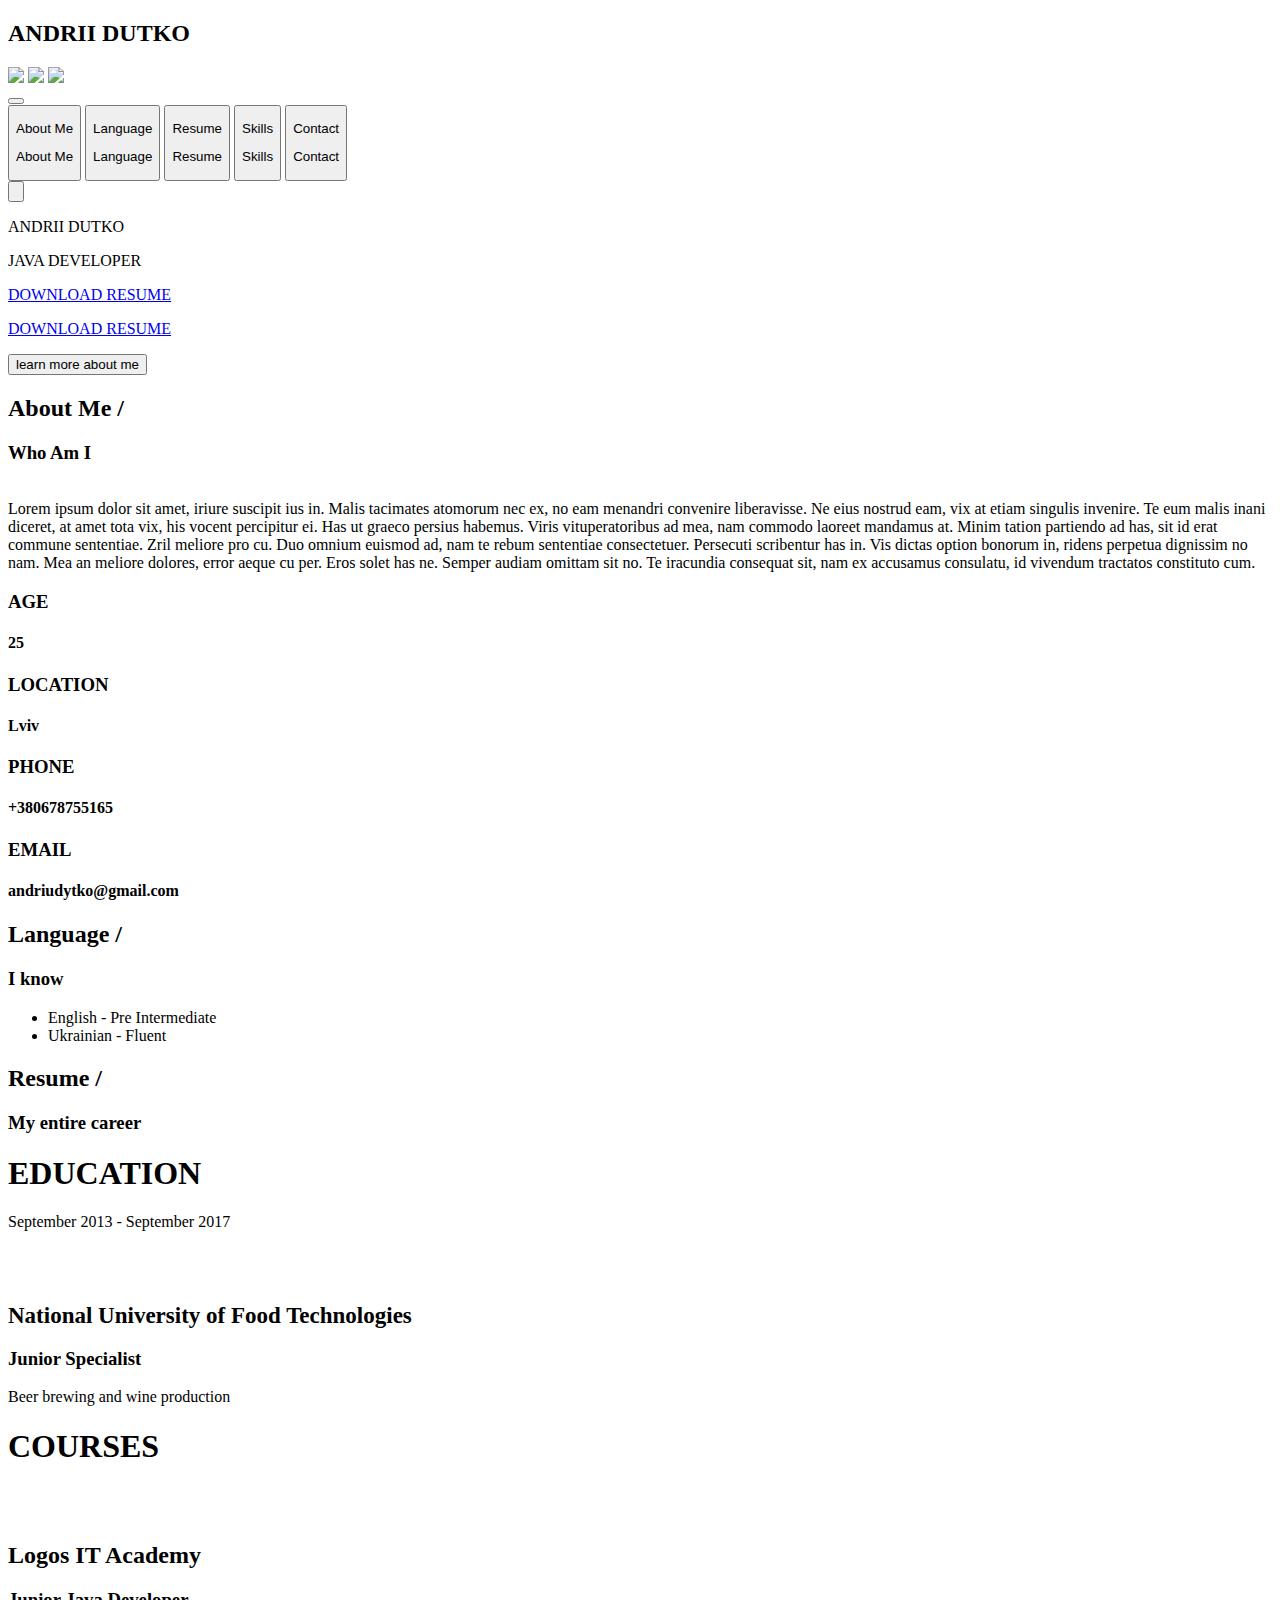
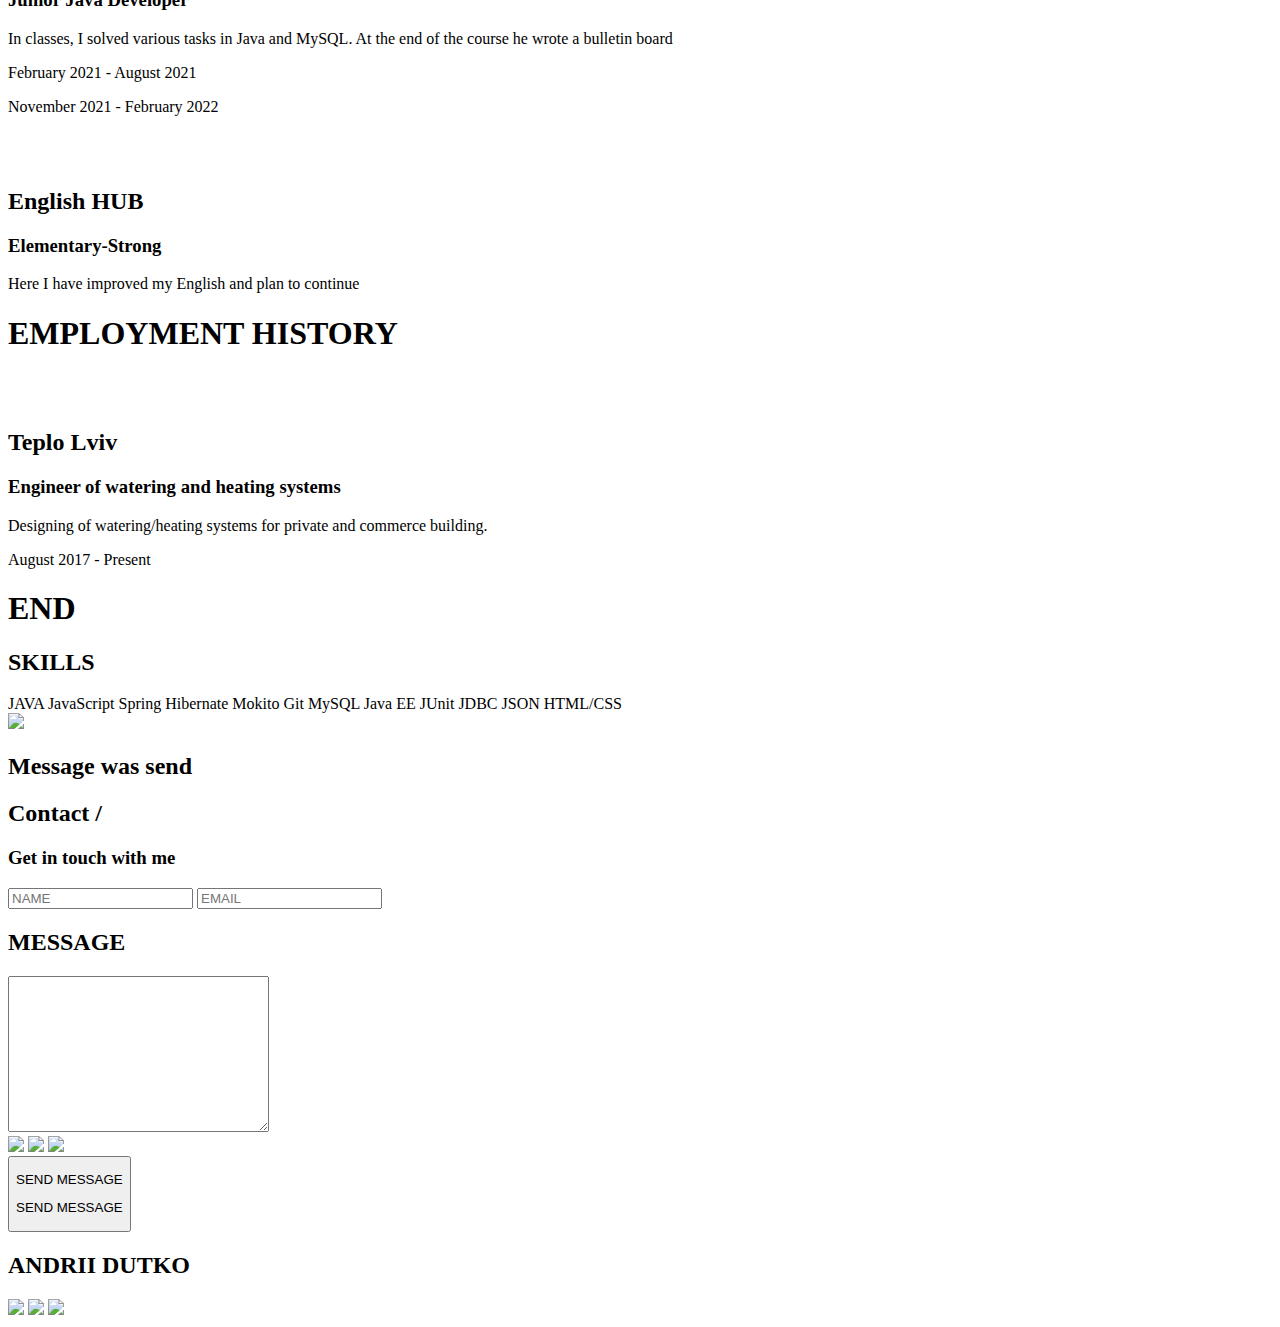
==== src/main/webapp/index.html @ ae9a4821 "Initial commit" ====
<!DOCTYPE html>
<html lang="en">

<head>
    <meta charset="UTF-8">
    <meta http-equiv="X-UA-Compatible" content="IE=edge">
    <meta name="viewport" content="width=device-width, initial-scale=1.0">
    <link rel="stylesheet" href="/index.css">
    <link type="image/x-icon" href="/icon/user-circle.svg" rel="shortcut icon">
    <link type="Image/x-icon" href="/icon/user-circle.svg" rel="icon">
    <title>Andrii Dutko</title>
</head>

<body>
<header>
    <div>
        <div class="wrapper-header">
            <h2 class="header-name">ANDRII DUTKO</h2>
            <div class="lisks_header">
                <a target="_blank" href="https://t.me/Gavialll"><img src="/icon/telegram.svg" width="30px"></a>
                <a target="_blank" href="https://github.com/Gavialll"><img src="/icon/github.svg" width="30px"></a>
                <a target="_blank" href="https://www.linkedin.com/in/andrii-dutko-76b49522b"><img
                        src="/icon/linkedin.svg"
                        width="30px"></a>
            </div>
        </div>
        <button id="btnMenu" class="bar"></button>
    </div>
</header>
<div id="menu" class="menu">
    <div>
        <button id="About_Me" class="send-message">
            <p class="send-message-white">About Me</p>
            <p class="send-message-black">About Me</p>
        </button>
        <button id="Language" class="send-message">
            <p class="send-message-white">Language</p>
            <p class="send-message-black">Language</p>
        </button>
        <button id="Resume" class="send-message">
            <p class="send-message-white">Resume</p>
            <p class="send-message-black">Resume</p>
        </button>
        <button id="Skills" class="send-message">
            <p class="send-message-white">Skills</p>
            <p class="send-message-black">Skills</p>
        </button>
        <!--        <button id="Projects" class="send-message">-->
        <!--            <p class="send-message-white">Projects</p>-->
        <!--            <p class="send-message-black">Projects</p>-->
        <!--        </button>-->
        <button id="Contact" class="send-message">
            <p class="send-message-white">Contact</p>
            <p class="send-message-black">Contact</p>
        </button>
    </div>
</div>
<button id="up" class="back-up"><img class="back-up-img" src="/icon/angle-up.svg" width="40px" alt=""></button>
<main>
    <div class="background sc">
        <div>
            <div class="logo">
                <p class="name">ANDRII DUTKO</p>
                <p class="profession">JAVA DEVELOPER</p>
                <div class="right"></div>
                <div class="left"></div>
            </div>

            <a href="/download" id="download-resume">
                <p class="download-resume-white">DOWNLOAD RESUME</p>
                <p class="download-resume-black">DOWNLOAD RESUME</p>
            </a>

            <button class="learn-more" id="learn-more">
                learn more about me
                <div class="bounce-3 arrow"></div>
            </button>

        </div>
    </div>

    <div class="element sc">
        <div class="text-wrapper">
            <h2>About Me /</h2>
            <h3>Who Am I</h3>
        </div>
        <div class="wrapper-about-me-info">
            <img src="/icon/CV.png" alt="">
            <div>
                Lorem ipsum dolor sit amet, iriure suscipit ius in. Malis tacimates atomorum nec ex, no eam menandri convenire liberavisse. Ne eius nostrud eam, vix at etiam singulis invenire. Te eum malis inani diceret, at amet tota vix, his vocent percipitur ei. Has ut graeco persius habemus.
                Viris vituperatoribus ad mea, nam commodo laoreet mandamus at. Minim tation partiendo ad has, sit id erat commune sententiae. Zril meliore pro cu. Duo omnium euismod ad, nam te rebum sententiae consectetuer. Persecuti scribentur has in.
                Vis dictas option bonorum in, ridens perpetua dignissim no nam. Mea an meliore dolores, error aeque cu per. Eros solet has ne. Semper audiam omittam sit no. Te iracundia consequat sit, nam ex accusamus consulatu, id vivendum tractatos constituto cum.
<!--                I work as a heating and water engineer, my work is stresfull and responsible but I think write programs-->
<!--                is my appointment. So I want work Java developer. for a long time it was my hobby, but I want the hobby-->
<!--                to be my job. I've been actively learning this for a year. I have strong Java Core background, broad-->
<!--                knowledge of OOP, understanding REST architecture. I wrote few program on Java you may watch their code-->
<!--                in "GitHub" or try their on "Heroku"-->
            </div>
        </div>
    </div>

    <div class="my-info sc">
        <div class="info-elem">
            <h3>AGE</h3>
            <h4>25</h4>
        </div>
        <div class="info-elem">
            <h3>LOCATION</h3>
            <h4>Lviv</h4>
        </div>
        <div class="info-elem">
            <h3>PHONE</h3>
            <h4>+380678755165</h4>
        </div>
        <div class="info-elem">
            <h3>EMAIL</h3>
            <h4>andriudytko@gmail.com</h4>
        </div>
    </div>

    <div class="element sc">
        <div class="text-wrapper">
            <h2>Language /</h2>
            <h3>I know</h3>
        </div>
        <ul class="language">
            <li>English - Pre Intermediate</li>
            <li>Ukrainian - Fluent</li>
        </ul>
    </div>

    <div class="element sc">
        <div class="text-wrapper">
            <h2>Resume /</h2>
            <h3>My entire career</h3>
        </div>
        <div class="wrapper-resume-info">
            <h1 class="title">EDUCATION</h1>

            <!-- one -->
            <div class="education">
                <div class="education-wrapper-left">
                    <div class="date">
                        <p>September 2013 - September 2017
                            <img class="arroy-left" src="/icon/angle-down-gray copy.svg" alt="">
                        </p>
                    </div>
                </div>
                <div class="education-wrapper-right">
                    <img class="circle" src="/icon/circle.svg" alt="">
                    <div class="start">
                        <div>
                            <img class="arroy-right" src="/icon/angle-down-gray copy.svg" alt="">
                            <h2 style="font-size: 23px">National University of Food Technologies</h2>
                            <h3>Junior Specialist</h3>
                            <p>Beer brewing and wine production
                            </p>
                        </div>
                    </div>
                </div>
            </div>

            <h1 class="title">COURSES</h1>

            <!-- two -->
            <div class="education">
                <div class="education-wrapper-right mirror-right">
                    <img class="circle-mirror" src="/icon/circle.svg" alt="">
                    <div class="end">
                        <div>
                            <img class="arroy-left-mirror" src="/icon/angle-down-gray copy.svg" alt="">
                            <h2>Logos IT Academy</h2>
                            <h3>Junior Java Developer</h3>
                            <p>In classes, I solved various tasks in Java and MySQL. At the end of the course he wrote a bulletin board</p>
                        </div>
                    </div>
                </div>
                <div class="education-wrapper-left mirror-left">
                    <div class="date mirror-date">
                        <p>February 2021 - August 2021
                            <img class="arroy-right-mirror" src="/icon/angle-down-gray copy.svg" alt="">
                        </p>
                    </div>
                </div>
            </div>

            <!-- three -->
            <div class="education">
                <div class="education-wrapper-left">
                    <div class="date">
                        <p>November 2021 - February 2022
                            <img class="arroy-left" src="/icon/angle-down-gray copy.svg" alt="">
                        </p>
                    </div>
                </div>
                <div class="education-wrapper-right">
                    <img class="circle" src="/icon/circle.svg" alt="">
                    <div>
                        <div>
                            <img class="arroy-right" src="/icon/angle-down-gray copy.svg" alt="">
                            <h2>English HUB</h2>
                            <h3>Elementary-Strong</h3>
                            <p>Here I have improved my English and plan to continue</p>
                        </div>
                    </div>
                </div>
            </div>
            <h1 class="title">EMPLOYMENT HISTORY</h1>

            <div class="education">
                <div class="education-wrapper-right mirror-right">
                    <img class="circle-mirror" src="/icon/circle.svg" alt="">
                    <div class="end">
                        <div>
                            <img class="arroy-left-mirror" src="/icon/angle-down-gray copy.svg" alt="">
                            <h2>Teplo Lviv</h2>
                            <h3>Engineer of watering and heating systems</h3>
                            <p>Designing of watering/heating systems for private and commerce building.
                            </p>
                        </div>
                    </div>
                </div>
                <div class="education-wrapper-left mirror-left">
                    <div class="date mirror-date">
                        <p>August 2017 - Present
                            <img class="arroy-right-mirror" src="/icon/angle-down-gray copy.svg" alt="">
                        </p>
                    </div>
                </div>
            </div>
            <h1 class="title">END</h1>
        </div>
    </div>

    <div class="skils sc">
        <h2>SKILLS</h2>
        <div>
            <span>JAVA</span>
            <span>JavaScript</span>
            <span>Spring</span>
            <span>Hibernate</span>
            <span>Mokito</span>
            <span>Git</span>
            <span>MySQL</span>
            <span>Java EE</span>
            <span>JUnit</span>
            <span>JDBC</span>
            <span>JSON</span>
            <span>HTML/CSS</span>
        </div>
    </div>

    <!--        <div class="element sc">-->
    <!--            <div class="text-wrapper">-->
    <!--                <h2>Projects /</h2>-->
    <!--                <h3>What I do</h3>-->
    <!--            </div>-->
    <!--            <div class="projects">-->
    <!--                <p>Lorem ipsum dolor sit amet consectetur adipisicing elit. Sint soluta officiis deserunt fuga ipsam repudiandae eius quo incidunt, expedita consequatur assumenda aliquid, labore rerum placeat corrupti iste animi optio enim!</p>-->
    <!--                <div class="projects-wrapper">-->
    <!--                    <div>-->
    <!--                        <img src="./icon/telegram-alt.svg" width="100px" alt="">-->
    <!--                        <h2>Gavial Bot</h2>-->
    <!--                        <p>Lorem ipsum dolor sit amet consectetur adipisicing elit. Eum praesentium corporis dolorem ratione ut adipisci aperiam similique. Ipsum, a quos provident quas omnis odio! Explicabo, laborum. Hic sequi,</p>-->
    <!--                    </div>-->
    <!--                    <div>-->
    <!--                        <img src="./icon/book-alt.svg" width="100px" alt="">-->
    <!--                        <h2>Gavial PWA</h2>-->
    <!--                        <p>Lorem ipsum dolor sit amet consectetur adipisicing elit. Eum praesentium corporis dolorem ratione ut adipisci aperiam similique. Ipsum, a quos provident quas omnis odio! Explicabo, laborum. Hic sequi,</p>-->
    <!--                    </div>-->
    <!--                    <div>-->
    <!--                        <img src="./icon/postcard.svg" width="100px" alt="">-->
    <!--                        <h2>Posts</h2>-->
    <!--                        <p>Lorem ipsum dolor sit amet consectetur adipisicing elit. Eum praesentium corporis dolorem ratione ut adipisci aperiam similique. Ipsum, a quos provident quas omnis odio! Explicabo, laborum. Hic sequi,</p>-->
    <!--                    </div>-->
    <!--                </div>-->
    <!--            </div>-->
    <!--        </div>-->

    <div class="element sc">
        <div id="alert_wrapper">
            <img id="alert_loading_img" class="rotate" src="/icon/spinner-alt.svg" width="30%">
            <div id="alert">
                <h2 id="alert_text">Message was send</h2>
            </div>
        </div>
        <div class="text-wrapper">
            <h2>Contact /</h2>
            <h3>Get in touch with me</h3>
        </div>
        <div class="contacts_wrapper">
            <form id="form" action="#">
                <div>
                    <input id="name" type="text" placeholder="NAME">
                    <input id="email" type="text" placeholder="EMAIL">
                </div>
                <h2>MESSAGE</h2>
                <textarea name="message" id="message" cols="30" rows="10"></textarea>
            </form>
            <div class="lisks">
                <a target="_blank" href="https://t.me/Gavialll"><img src="/icon/telegram.svg" width="40px"></a>
                <a target="_blank" href="https://github.com/Gavialll"><img src="/icon/github.svg" width="40px"></a>
                <a target="_blank" href="https://www.linkedin.com/in/andrii-dutko-76b49522b"><img
                        src="/icon/linkedin.svg"
                        width="40px"></a>
            </div>
        </div>
        <div class="flex">
            <button id="send-message">
                <p class="send-message-white">SEND MESSAGE</p>
                <p class="send-message-black">SEND MESSAGE</p>
            </button>
        </div>
    </div>

    <!-- Blok example -->
    <!-- <div class="element">
        <div class="text-wrapper">
            <h2>Contact /</h2>
            <h3>Get in touch with me</h3>
        </div>
        <div>

        </div>
    </div> -->
</main>

<footer>
    <h2>ANDRII DUTKO</h2>
    <div class="lisks_footer">
        <a target="_blank" href="https://t.me/Gavialll"><img src="/icon/telegram-white.svg" width="30px"></a>
        <a target="_blank" href="https://github.com/Gavialll"><img src="/icon/github-white.svg" width="30px"></a>
        <a target="_blank" href="https://www.linkedin.com/in/andrii-dutko-76b49522b"><img src="/icon/linkedin-white.svg"
                                                                                          width="30px"></a>
    </div>
</footer>

<script src="/index.js"></script>

</body>
</html>
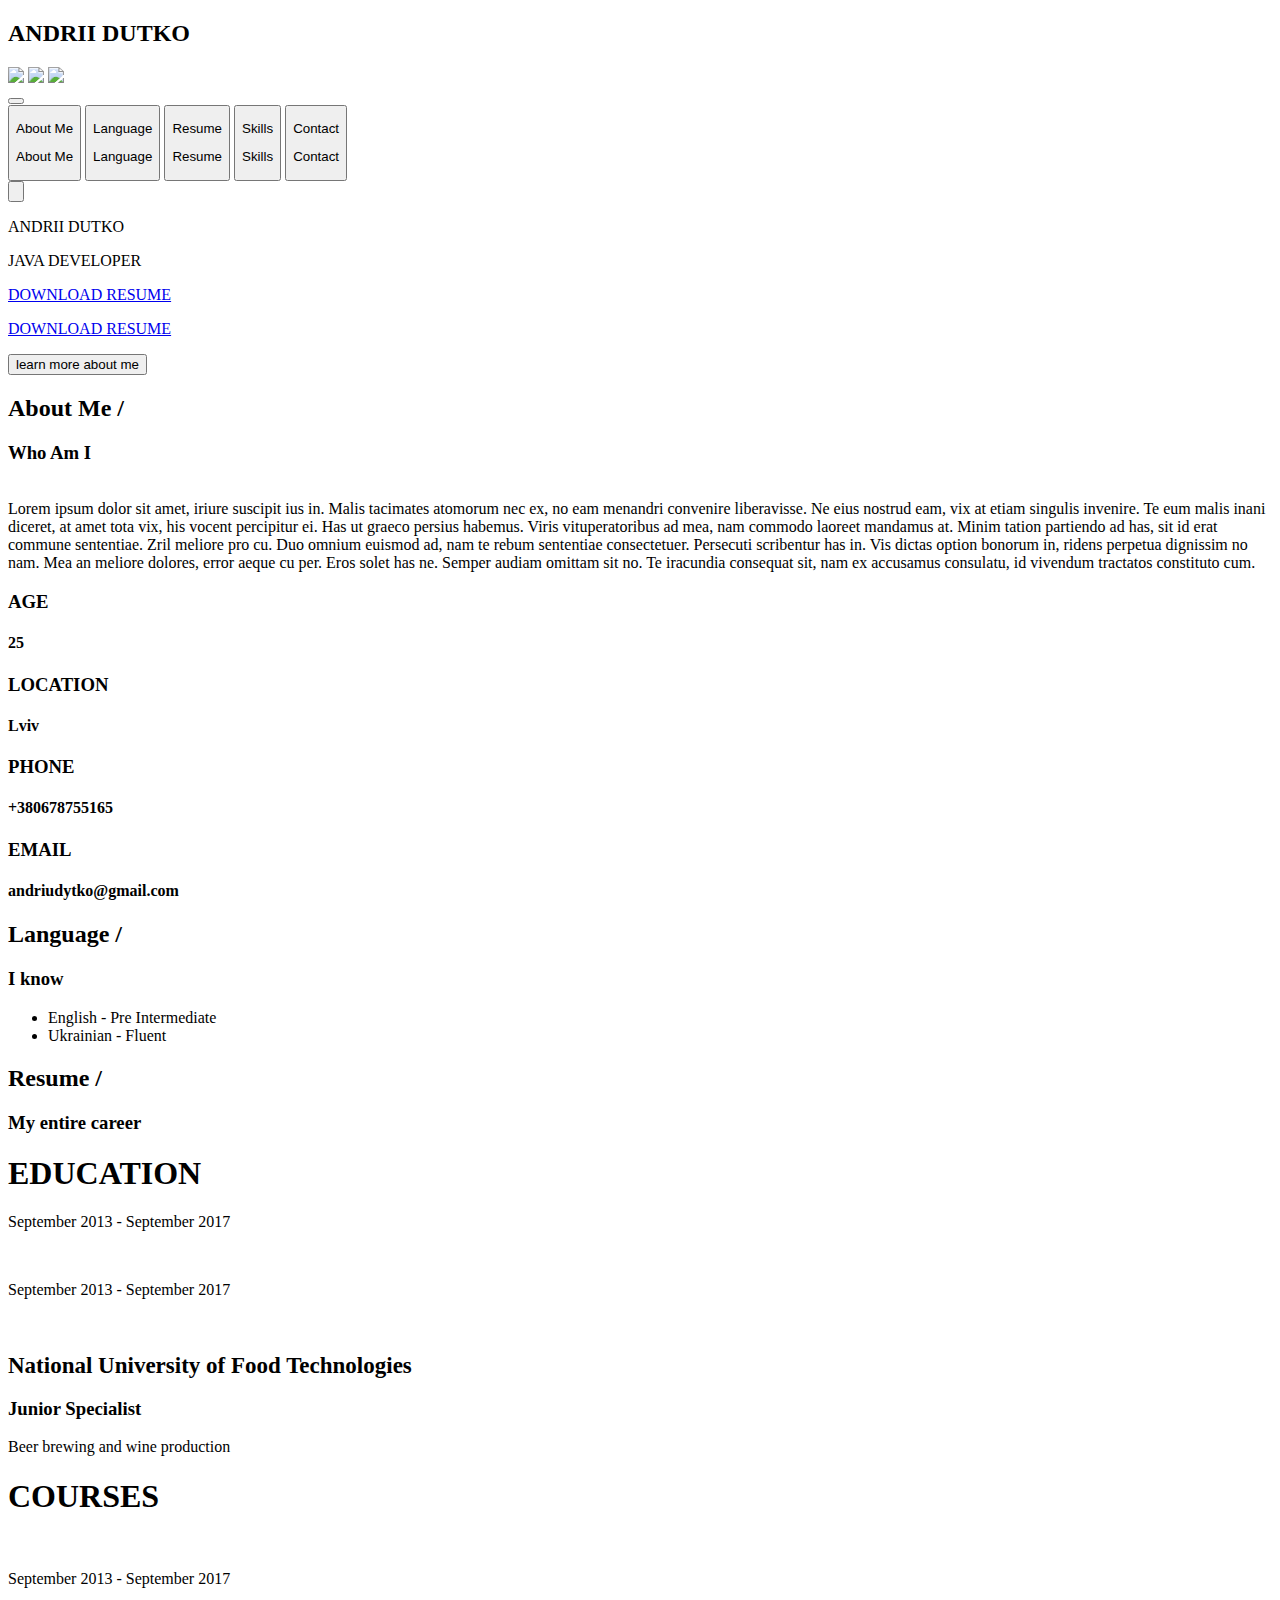
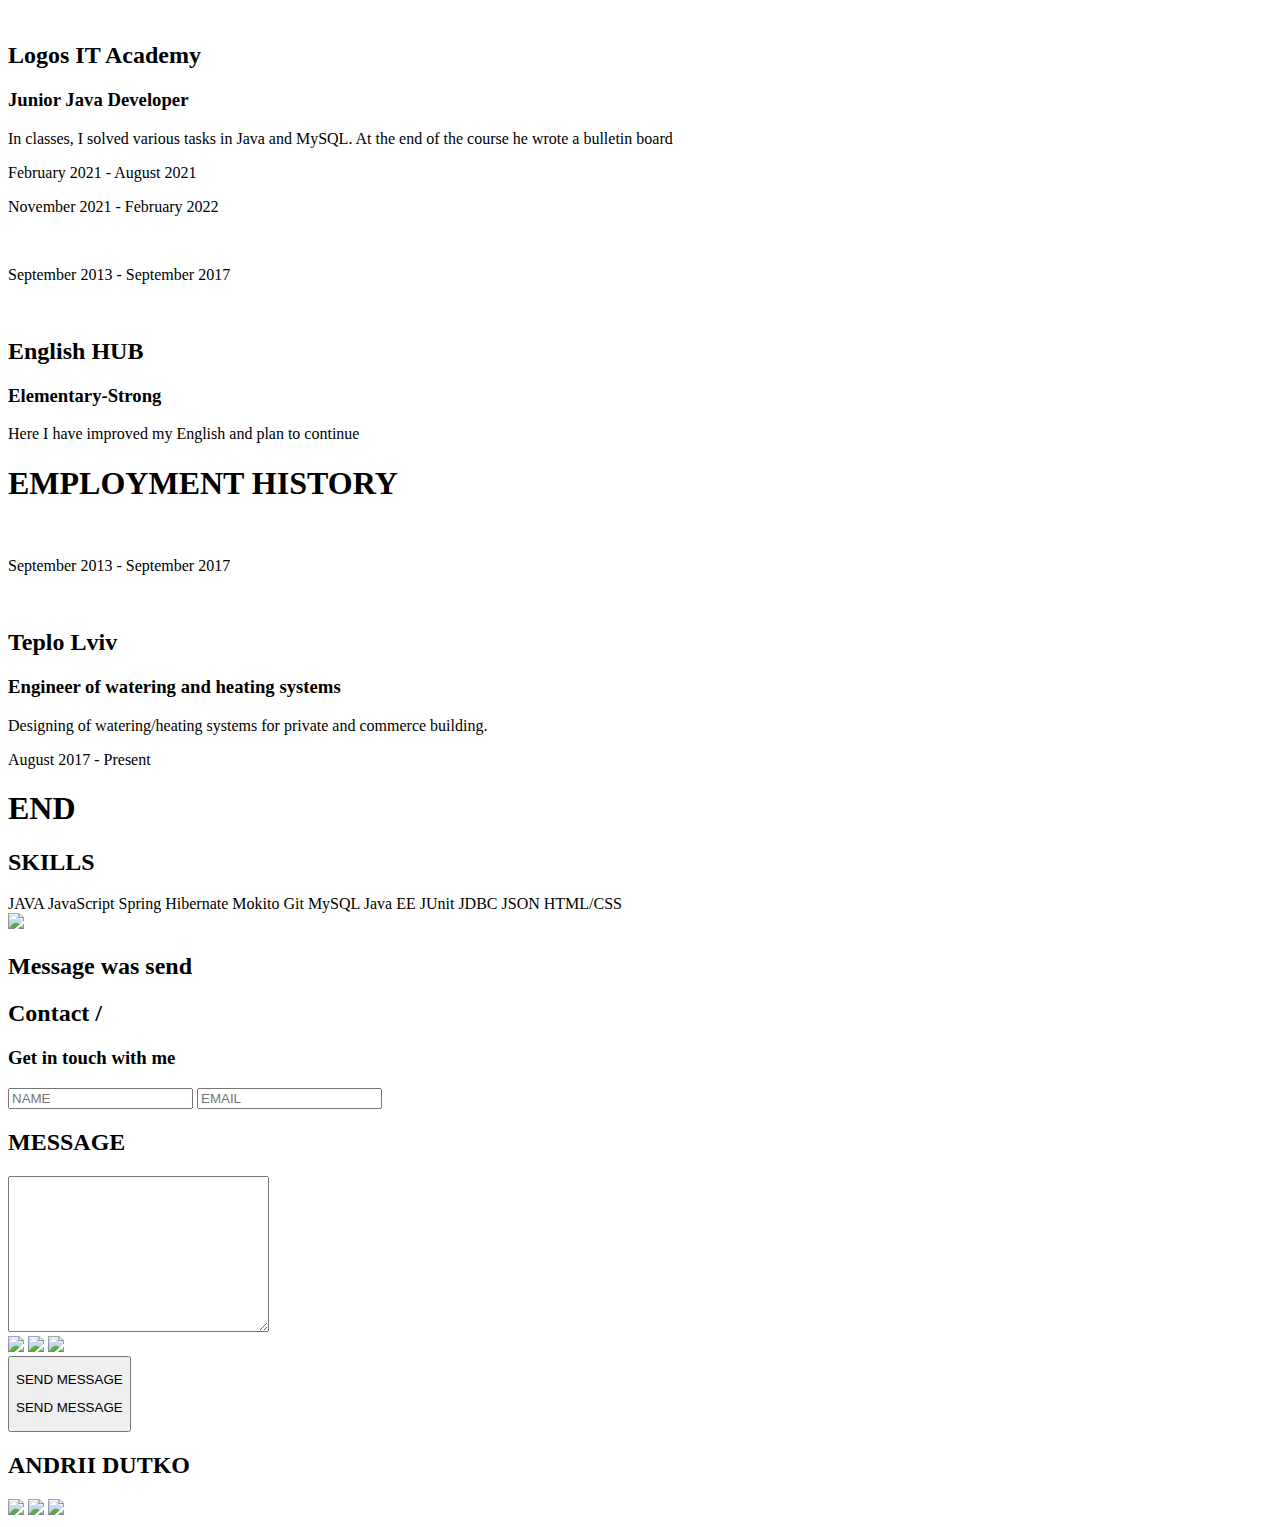
==== commit fe6dd21b: "Write mobile view" ====
--- a/src/main/webapp/index.html
+++ b/src/main/webapp/index.html
@@ -6,6 +6,7 @@
     <meta http-equiv="X-UA-Compatible" content="IE=edge">
     <meta name="viewport" content="width=device-width, initial-scale=1.0">
     <link rel="stylesheet" href="/index.css">
+    <link rel="stylesheet" href="/styleMobile.css">
     <link type="image/x-icon" href="/icon/user-circle.svg" rel="shortcut icon">
     <link type="Image/x-icon" href="/icon/user-circle.svg" rel="icon">
     <title>Andrii Dutko</title>
@@ -87,34 +88,44 @@
         <div class="wrapper-about-me-info">
             <img src="/icon/CV.png" alt="">
             <div>
-                Lorem ipsum dolor sit amet, iriure suscipit ius in. Malis tacimates atomorum nec ex, no eam menandri convenire liberavisse. Ne eius nostrud eam, vix at etiam singulis invenire. Te eum malis inani diceret, at amet tota vix, his vocent percipitur ei. Has ut graeco persius habemus.
-                Viris vituperatoribus ad mea, nam commodo laoreet mandamus at. Minim tation partiendo ad has, sit id erat commune sententiae. Zril meliore pro cu. Duo omnium euismod ad, nam te rebum sententiae consectetuer. Persecuti scribentur has in.
-                Vis dictas option bonorum in, ridens perpetua dignissim no nam. Mea an meliore dolores, error aeque cu per. Eros solet has ne. Semper audiam omittam sit no. Te iracundia consequat sit, nam ex accusamus consulatu, id vivendum tractatos constituto cum.
-<!--                I work as a heating and water engineer, my work is stresfull and responsible but I think write programs-->
-<!--                is my appointment. So I want work Java developer. for a long time it was my hobby, but I want the hobby-->
-<!--                to be my job. I've been actively learning this for a year. I have strong Java Core background, broad-->
-<!--                knowledge of OOP, understanding REST architecture. I wrote few program on Java you may watch their code-->
-<!--                in "GitHub" or try their on "Heroku"-->
+                Lorem ipsum dolor sit amet, iriure suscipit ius in. Malis tacimates atomorum nec ex, no eam menandri
+                convenire liberavisse. Ne eius nostrud eam, vix at etiam singulis invenire. Te eum malis inani diceret,
+                at amet tota vix, his vocent percipitur ei. Has ut graeco persius habemus.
+                Viris vituperatoribus ad mea, nam commodo laoreet mandamus at. Minim tation partiendo ad has, sit id
+                erat commune sententiae. Zril meliore pro cu. Duo omnium euismod ad, nam te rebum sententiae
+                consectetuer. Persecuti scribentur has in.
+                Vis dictas option bonorum in, ridens perpetua dignissim no nam. Mea an meliore dolores, error aeque cu
+                per. Eros solet has ne. Semper audiam omittam sit no. Te iracundia consequat sit, nam ex accusamus
+                consulatu, id vivendum tractatos constituto cum.
+                <!--                I work as a heating and water engineer, my work is stresfull and responsible but I think write programs-->
+                <!--                is my appointment. So I want work Java developer. for a long time it was my hobby, but I want the hobby-->
+                <!--                to be my job. I've been actively learning this for a year. I have strong Java Core background, broad-->
+                <!--                knowledge of OOP, understanding REST architecture. I wrote few program on Java you may watch their code-->
+                <!--                in "GitHub" or try their on "Heroku"-->
             </div>
         </div>
     </div>
 
     <div class="my-info sc">
-        <div class="info-elem">
-            <h3>AGE</h3>
-            <h4>25</h4>
-        </div>
-        <div class="info-elem">
-            <h3>LOCATION</h3>
-            <h4>Lviv</h4>
-        </div>
-        <div class="info-elem">
-            <h3>PHONE</h3>
-            <h4>+380678755165</h4>
-        </div>
-        <div class="info-elem">
-            <h3>EMAIL</h3>
-            <h4>andriudytko@gmail.com</h4>
+        <div>
+            <div class="info-elem">
+                <h3>AGE</h3>
+                <h4>25</h4>
+            </div>
+            <div class="info-elem">
+                <h3>LOCATION</h3>
+                <h4>Lviv</h4>
+            </div>
+        </div>
+        <div>
+            <div class="info-elem">
+                <h3>PHONE</h3>
+                <h4>+380678755165</h4>
+            </div>
+            <div class="info-elem">
+                <h3>EMAIL</h3>
+                <h4>andriudytko@gmail.com</h4>
+            </div>
         </div>
     </div>
 
@@ -129,6 +140,7 @@
         </ul>
     </div>
 
+<!--    hhh-->
     <div class="element sc">
         <div class="text-wrapper">
             <h2>Resume /</h2>
@@ -139,7 +151,7 @@
 
             <!-- one -->
             <div class="education">
-                <div class="education-wrapper-left">
+                <div class="education-wrapper-left showComputer">
                     <div class="date">
                         <p>September 2013 - September 2017
                             <img class="arroy-left" src="/icon/angle-down-gray copy.svg" alt="">
@@ -148,6 +160,9 @@
                 </div>
                 <div class="education-wrapper-right">
                     <img class="circle" src="/icon/circle.svg" alt="">
+                    <div class="start showMobile">
+                        <p class="date">September 2013 - September 2017</p>
+                    </div>
                     <div class="start">
                         <div>
                             <img class="arroy-right" src="/icon/angle-down-gray copy.svg" alt="">
@@ -166,16 +181,20 @@
             <div class="education">
                 <div class="education-wrapper-right mirror-right">
                     <img class="circle-mirror" src="/icon/circle.svg" alt="">
+                    <div class="start showMobile">
+                        <p class="date">September 2013 - September 2017</p>
+                    </div>
                     <div class="end">
                         <div>
                             <img class="arroy-left-mirror" src="/icon/angle-down-gray copy.svg" alt="">
                             <h2>Logos IT Academy</h2>
                             <h3>Junior Java Developer</h3>
-                            <p>In classes, I solved various tasks in Java and MySQL. At the end of the course he wrote a bulletin board</p>
+                            <p>In classes, I solved various tasks in Java and MySQL. At the end of the course he wrote a
+                                bulletin board</p>
                         </div>
                     </div>
                 </div>
-                <div class="education-wrapper-left mirror-left">
+                <div class="education-wrapper-left mirror-left showComputer">
                     <div class="date mirror-date">
                         <p>February 2021 - August 2021
                             <img class="arroy-right-mirror" src="/icon/angle-down-gray copy.svg" alt="">
@@ -186,7 +205,7 @@
 
             <!-- three -->
             <div class="education">
-                <div class="education-wrapper-left">
+                <div class="education-wrapper-left showComputer">
                     <div class="date">
                         <p>November 2021 - February 2022
                             <img class="arroy-left" src="/icon/angle-down-gray copy.svg" alt="">
@@ -195,6 +214,9 @@
                 </div>
                 <div class="education-wrapper-right">
                     <img class="circle" src="/icon/circle.svg" alt="">
+                    <div class="start showMobile">
+                        <p class="date">September 2013 - September 2017</p>
+                    </div>
                     <div>
                         <div>
                             <img class="arroy-right" src="/icon/angle-down-gray copy.svg" alt="">
@@ -210,6 +232,9 @@
             <div class="education">
                 <div class="education-wrapper-right mirror-right">
                     <img class="circle-mirror" src="/icon/circle.svg" alt="">
+                    <div class="start showMobile">
+                        <p class="date">September 2013 - September 2017</p>
+                    </div>
                     <div class="end">
                         <div>
                             <img class="arroy-left-mirror" src="/icon/angle-down-gray copy.svg" alt="">
@@ -220,7 +245,7 @@
                         </div>
                     </div>
                 </div>
-                <div class="education-wrapper-left mirror-left">
+                <div class="education-wrapper-left mirror-left showComputer">
                     <div class="date mirror-date">
                         <p>August 2017 - Present
                             <img class="arroy-right-mirror" src="/icon/angle-down-gray copy.svg" alt="">
@@ -231,6 +256,7 @@
             <h1 class="title">END</h1>
         </div>
     </div>
+<!--    hhh-->
 
     <div class="skils sc">
         <h2>SKILLS</h2>
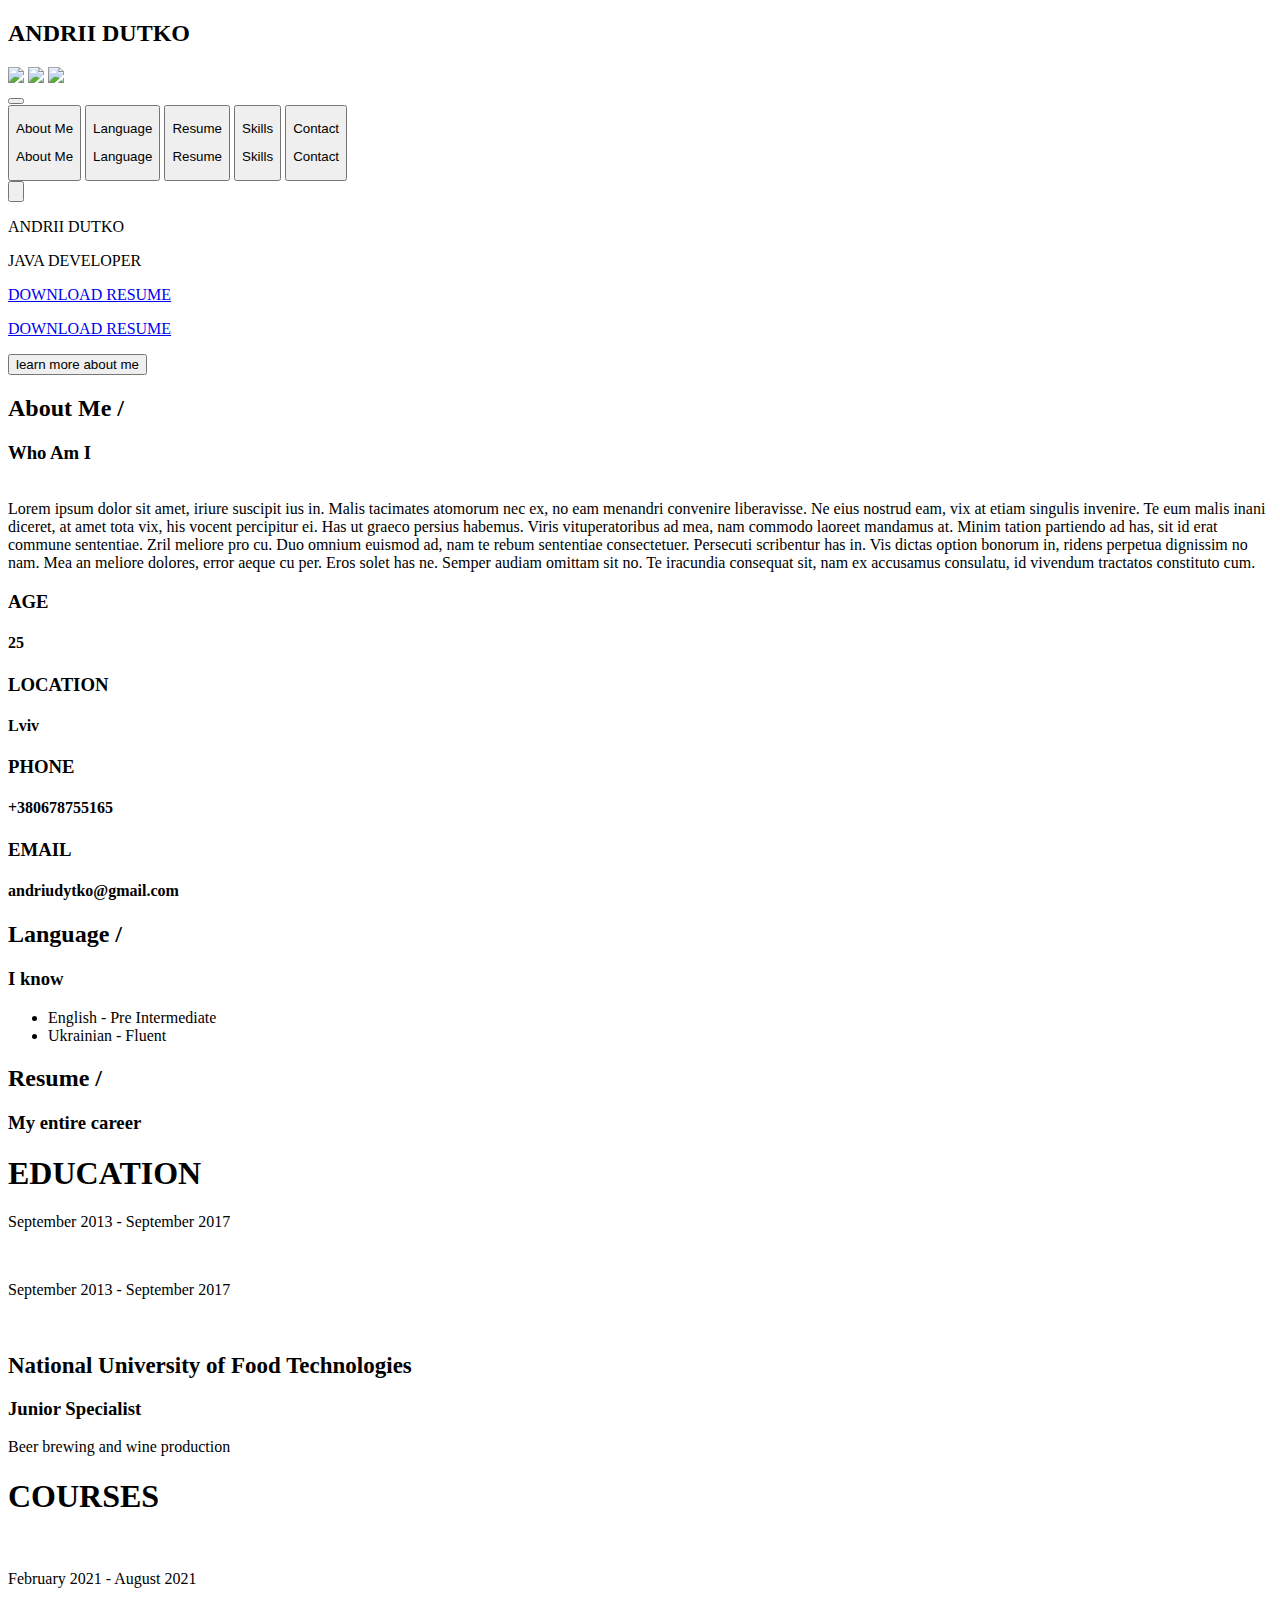
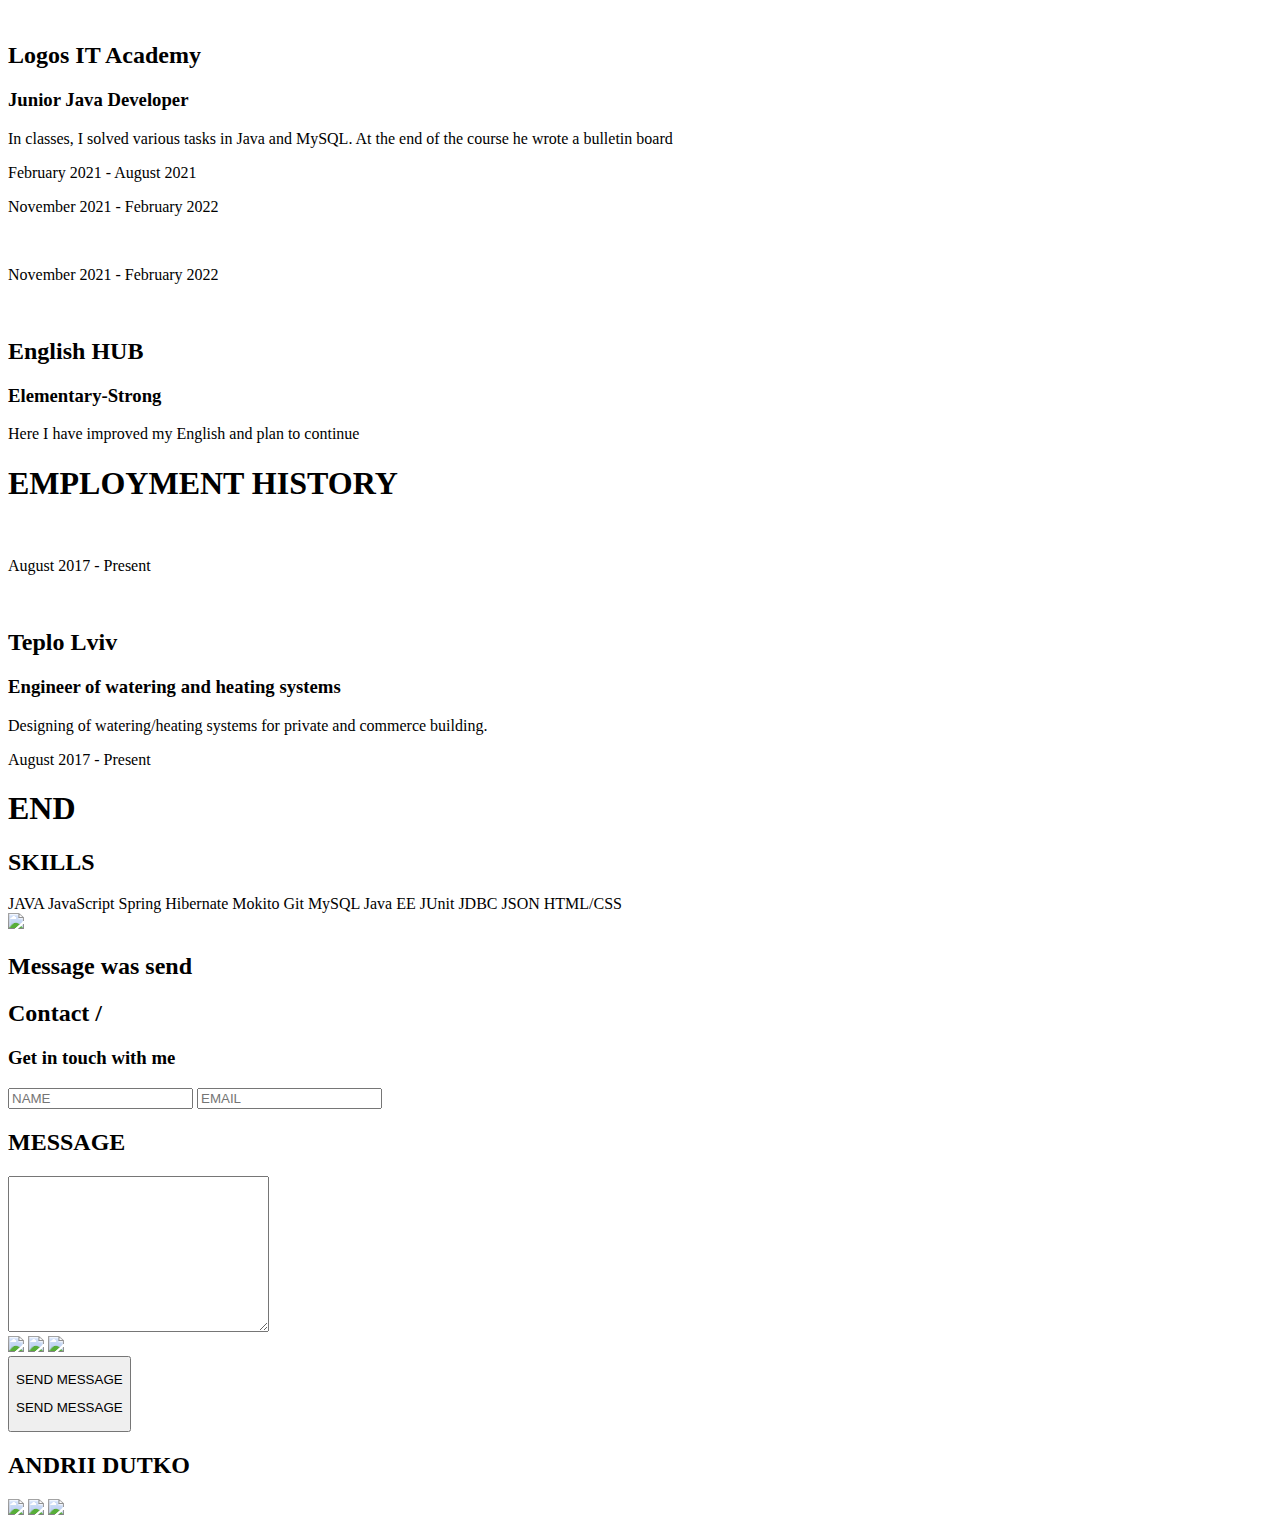
==== commit 437771d1: "fix bugs zoom to form +" ====
--- a/src/main/webapp/index.html
+++ b/src/main/webapp/index.html
@@ -2,6 +2,7 @@
 <html lang="en">
 
 <head>
+    <meta name="viewport" content="width=device-width, initial-scale=1, maximum-scale=1">
     <meta charset="UTF-8">
     <meta http-equiv="X-UA-Compatible" content="IE=edge">
     <meta name="viewport" content="width=device-width, initial-scale=1.0">
@@ -182,7 +183,7 @@
                 <div class="education-wrapper-right mirror-right">
                     <img class="circle-mirror" src="/icon/circle.svg" alt="">
                     <div class="start showMobile">
-                        <p class="date">September 2013 - September 2017</p>
+                        <p class="date">February 2021 - August 2021</p>
                     </div>
                     <div class="end">
                         <div>
@@ -215,7 +216,7 @@
                 <div class="education-wrapper-right">
                     <img class="circle" src="/icon/circle.svg" alt="">
                     <div class="start showMobile">
-                        <p class="date">September 2013 - September 2017</p>
+                        <p class="date">November 2021 - February 2022</p>
                     </div>
                     <div>
                         <div>
@@ -233,7 +234,7 @@
                 <div class="education-wrapper-right mirror-right">
                     <img class="circle-mirror" src="/icon/circle.svg" alt="">
                     <div class="start showMobile">
-                        <p class="date">September 2013 - September 2017</p>
+                        <p class="date">August 2017 - Present</p>
                     </div>
                     <div class="end">
                         <div>
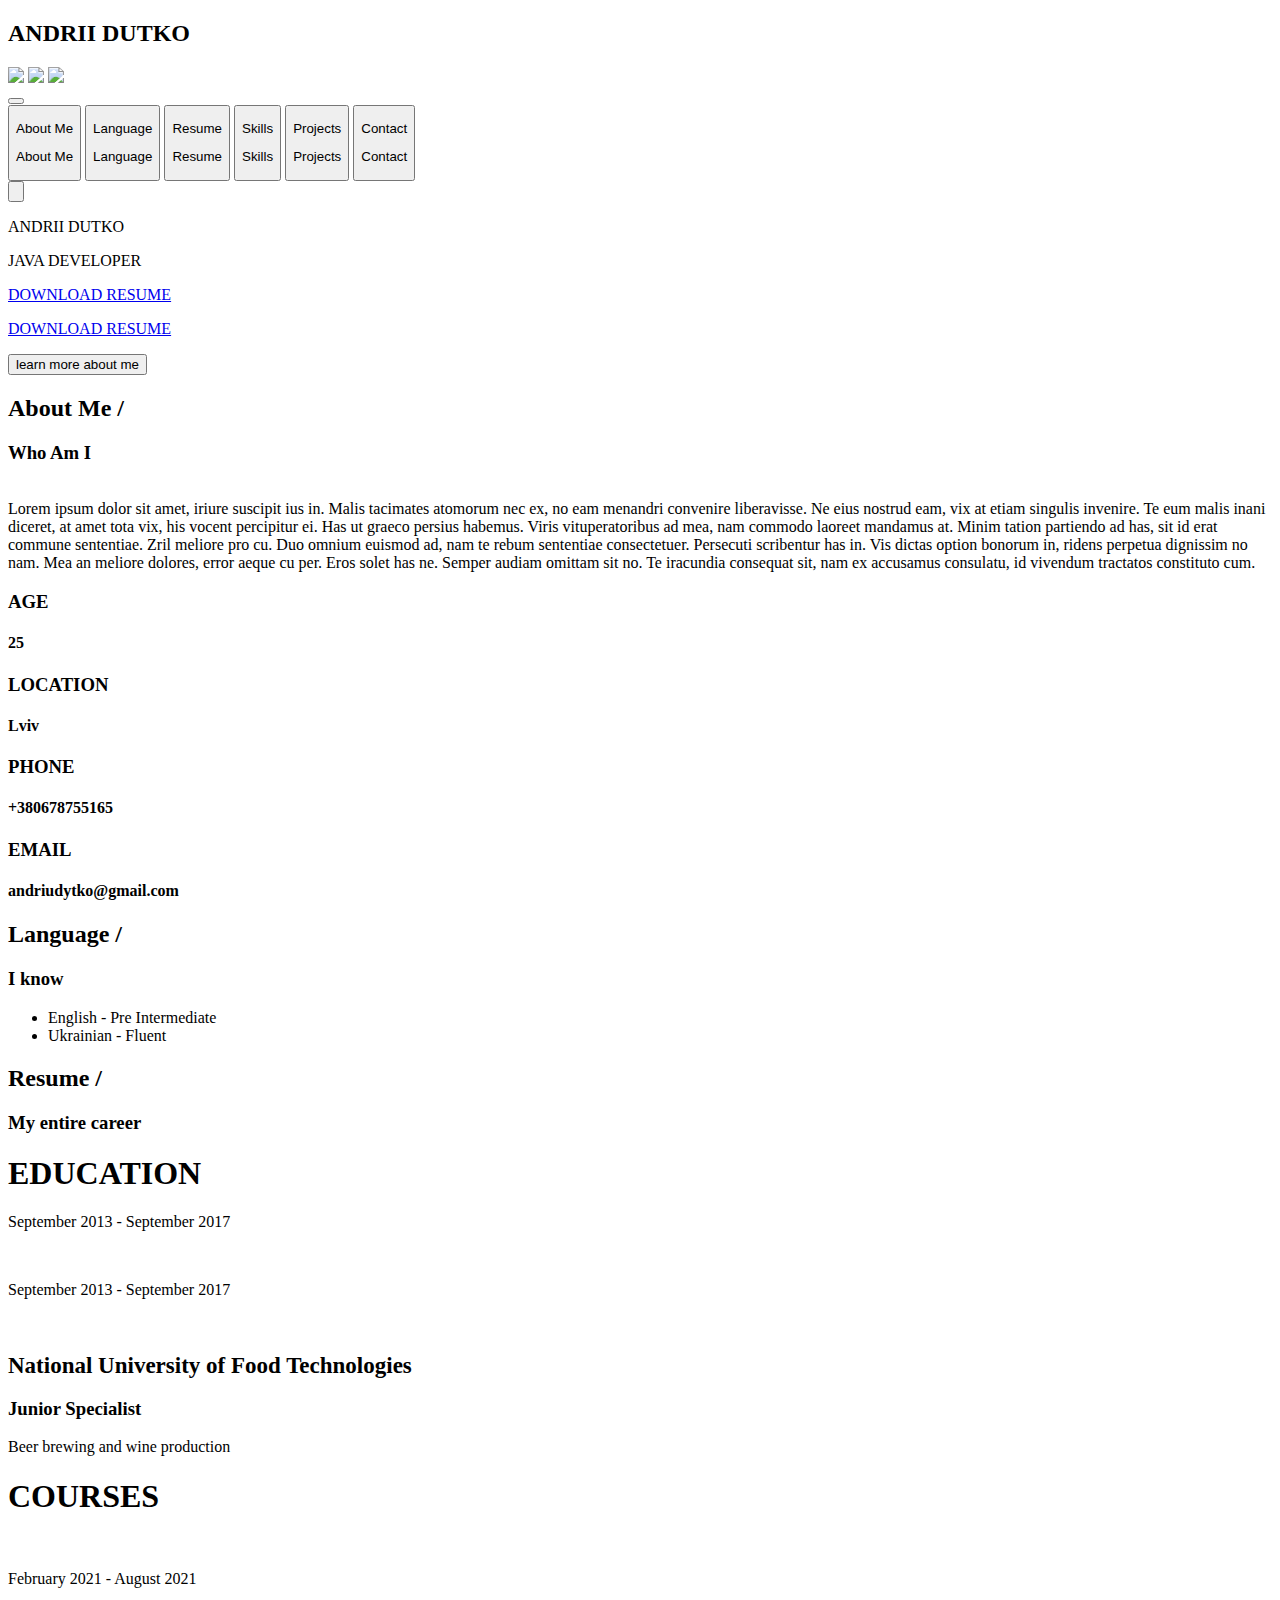
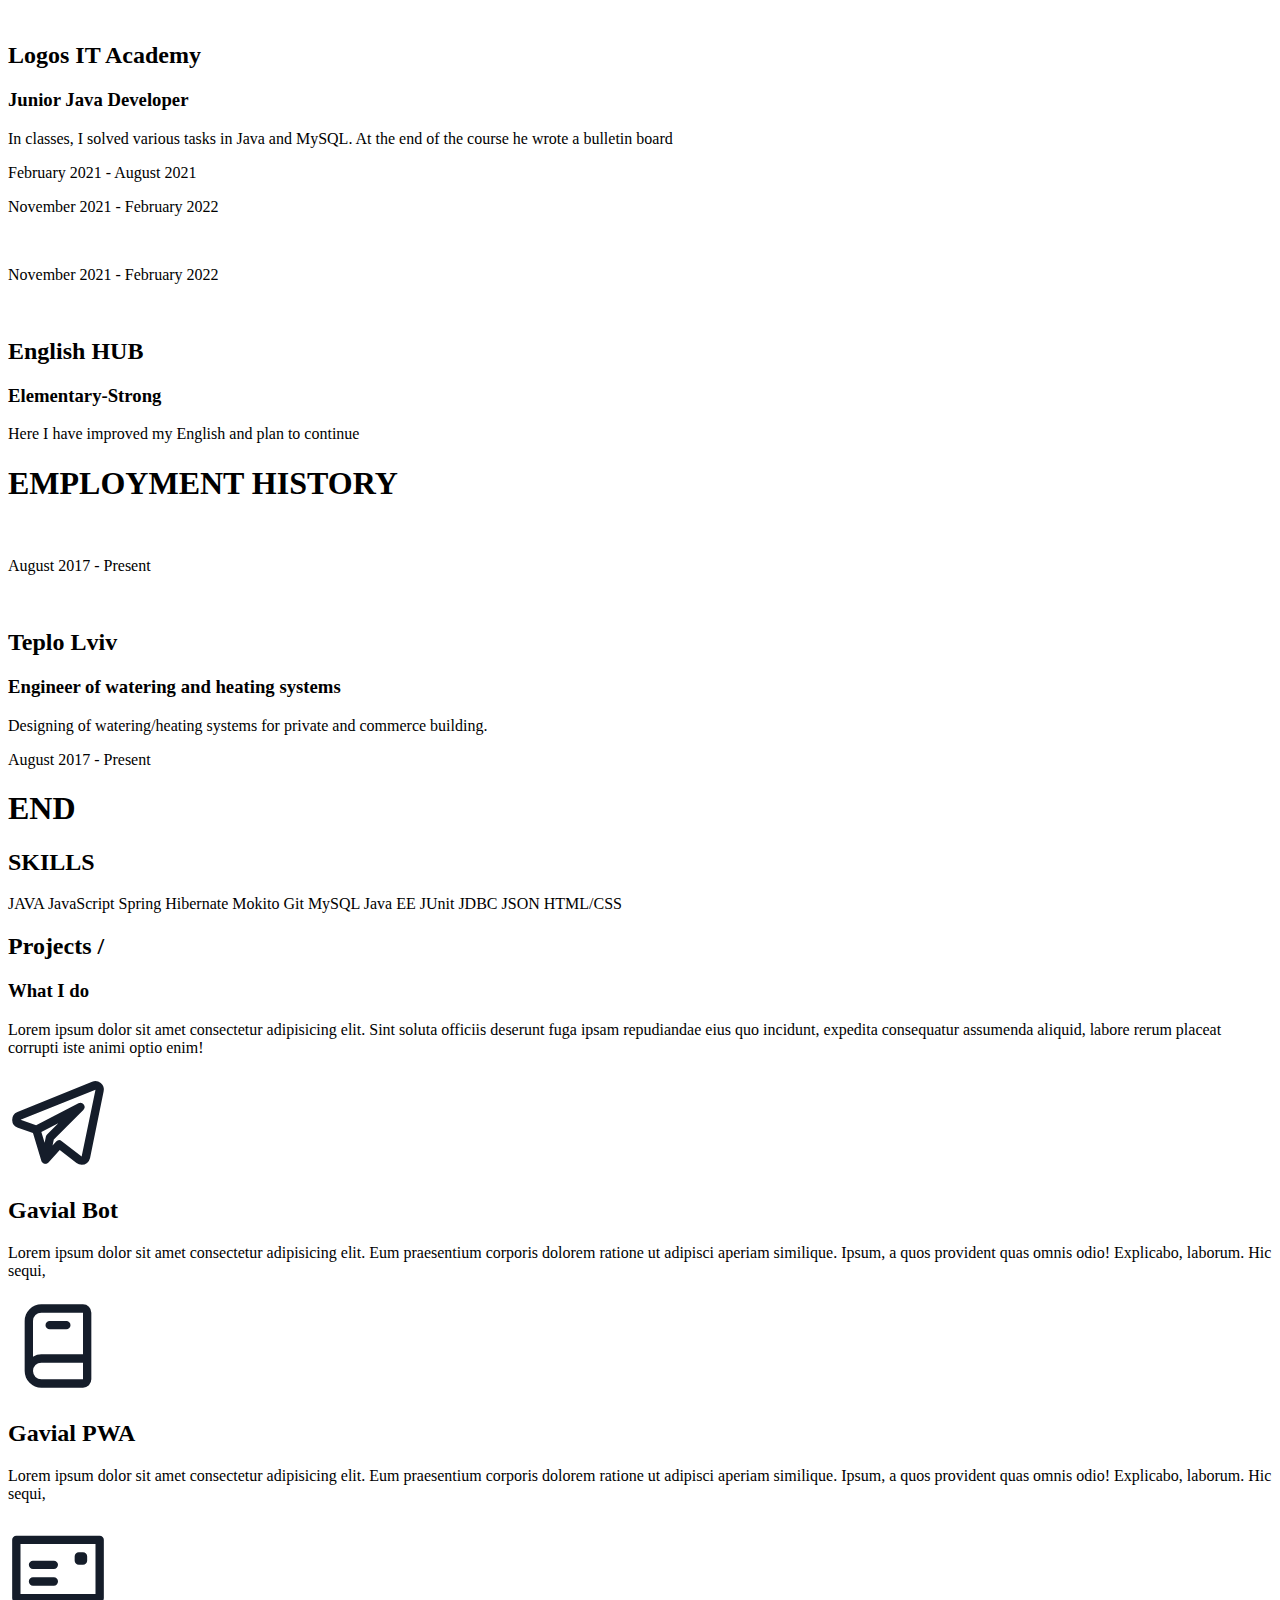
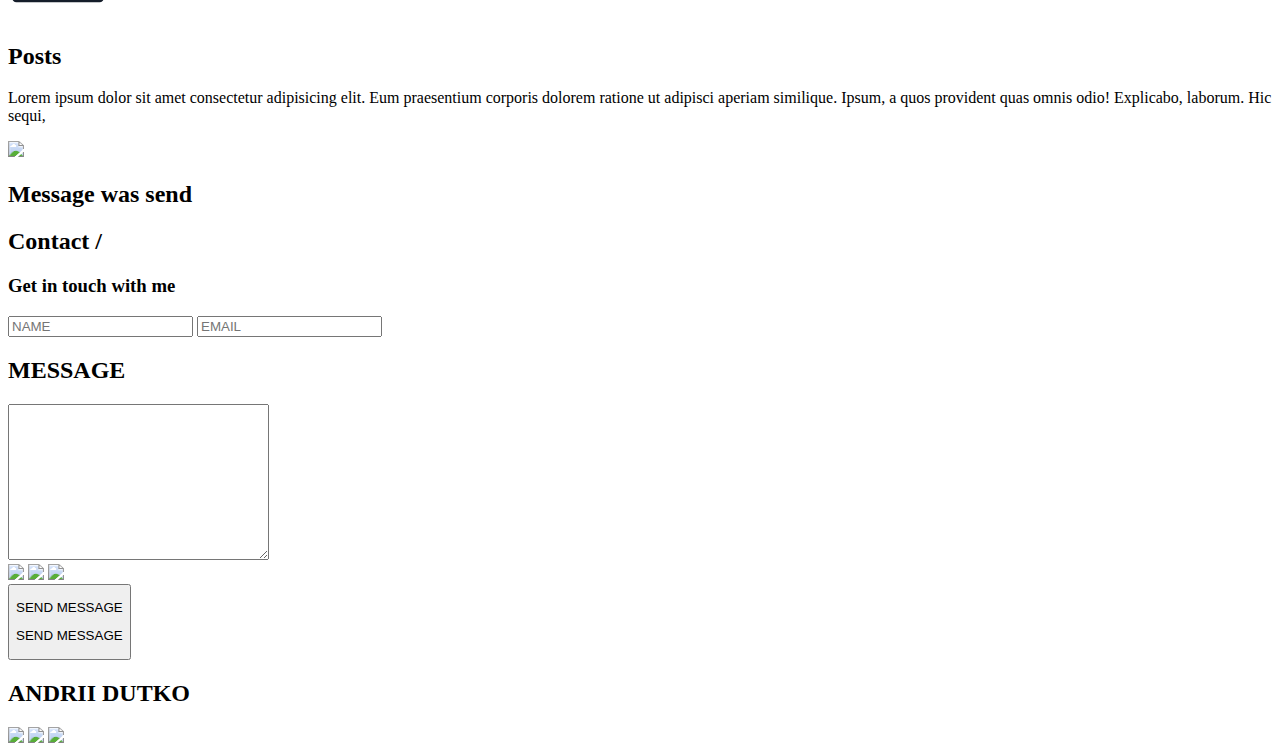
==== commit d5c1dc35: "add class italic for h3" ====
--- a/src/main/webapp/index.html
+++ b/src/main/webapp/index.html
@@ -47,10 +47,10 @@
             <p class="send-message-white">Skills</p>
             <p class="send-message-black">Skills</p>
         </button>
-        <!--        <button id="Projects" class="send-message">-->
-        <!--            <p class="send-message-white">Projects</p>-->
-        <!--            <p class="send-message-black">Projects</p>-->
-        <!--        </button>-->
+                <button id="Projects" class="send-message">
+                    <p class="send-message-white">Projects</p>
+                    <p class="send-message-black">Projects</p>
+                </button>
         <button id="Contact" class="send-message">
             <p class="send-message-white">Contact</p>
             <p class="send-message-black">Contact</p>
@@ -168,7 +168,7 @@
                         <div>
                             <img class="arroy-right" src="/icon/angle-down-gray copy.svg" alt="">
                             <h2 style="font-size: 23px">National University of Food Technologies</h2>
-                            <h3>Junior Specialist</h3>
+                            <h3 class="italic">Junior Specialist</h3>
                             <p>Beer brewing and wine production
                             </p>
                         </div>
@@ -189,7 +189,7 @@
                         <div>
                             <img class="arroy-left-mirror" src="/icon/angle-down-gray copy.svg" alt="">
                             <h2>Logos IT Academy</h2>
-                            <h3>Junior Java Developer</h3>
+                            <h3 class="italic">Junior Java Developer</h3>
                             <p>In classes, I solved various tasks in Java and MySQL. At the end of the course he wrote a
                                 bulletin board</p>
                         </div>
@@ -222,7 +222,7 @@
                         <div>
                             <img class="arroy-right" src="/icon/angle-down-gray copy.svg" alt="">
                             <h2>English HUB</h2>
-                            <h3>Elementary-Strong</h3>
+                            <h3 class="italic">Elementary-Strong</h3>
                             <p>Here I have improved my English and plan to continue</p>
                         </div>
                     </div>
@@ -240,7 +240,7 @@
                         <div>
                             <img class="arroy-left-mirror" src="/icon/angle-down-gray copy.svg" alt="">
                             <h2>Teplo Lviv</h2>
-                            <h3>Engineer of watering and heating systems</h3>
+                            <h3 class="italic">Engineer of watering and heating systems</h3>
                             <p>Designing of watering/heating systems for private and commerce building.
                             </p>
                         </div>
@@ -277,32 +277,32 @@
         </div>
     </div>
 
-    <!--        <div class="element sc">-->
-    <!--            <div class="text-wrapper">-->
-    <!--                <h2>Projects /</h2>-->
-    <!--                <h3>What I do</h3>-->
-    <!--            </div>-->
-    <!--            <div class="projects">-->
-    <!--                <p>Lorem ipsum dolor sit amet consectetur adipisicing elit. Sint soluta officiis deserunt fuga ipsam repudiandae eius quo incidunt, expedita consequatur assumenda aliquid, labore rerum placeat corrupti iste animi optio enim!</p>-->
-    <!--                <div class="projects-wrapper">-->
-    <!--                    <div>-->
-    <!--                        <img src="./icon/telegram-alt.svg" width="100px" alt="">-->
-    <!--                        <h2>Gavial Bot</h2>-->
-    <!--                        <p>Lorem ipsum dolor sit amet consectetur adipisicing elit. Eum praesentium corporis dolorem ratione ut adipisci aperiam similique. Ipsum, a quos provident quas omnis odio! Explicabo, laborum. Hic sequi,</p>-->
-    <!--                    </div>-->
-    <!--                    <div>-->
-    <!--                        <img src="./icon/book-alt.svg" width="100px" alt="">-->
-    <!--                        <h2>Gavial PWA</h2>-->
-    <!--                        <p>Lorem ipsum dolor sit amet consectetur adipisicing elit. Eum praesentium corporis dolorem ratione ut adipisci aperiam similique. Ipsum, a quos provident quas omnis odio! Explicabo, laborum. Hic sequi,</p>-->
-    <!--                    </div>-->
-    <!--                    <div>-->
-    <!--                        <img src="./icon/postcard.svg" width="100px" alt="">-->
-    <!--                        <h2>Posts</h2>-->
-    <!--                        <p>Lorem ipsum dolor sit amet consectetur adipisicing elit. Eum praesentium corporis dolorem ratione ut adipisci aperiam similique. Ipsum, a quos provident quas omnis odio! Explicabo, laborum. Hic sequi,</p>-->
-    <!--                    </div>-->
-    <!--                </div>-->
-    <!--            </div>-->
-    <!--        </div>-->
+            <div class="element sc">
+                <div class="text-wrapper">
+                    <h2>Projects /</h2>
+                    <h3>What I do</h3>
+                </div>
+                <div class="projects">
+                    <p>Lorem ipsum dolor sit amet consectetur adipisicing elit. Sint soluta officiis deserunt fuga ipsam repudiandae eius quo incidunt, expedita consequatur assumenda aliquid, labore rerum placeat corrupti iste animi optio enim!</p>
+                    <div class="projects-wrapper">
+                        <div>
+                            <img src="./icon/telegram-alt.svg" width="100px" alt="">
+                            <h2>Gavial Bot</h2>
+                            <p>Lorem ipsum dolor sit amet consectetur adipisicing elit. Eum praesentium corporis dolorem ratione ut adipisci aperiam similique. Ipsum, a quos provident quas omnis odio! Explicabo, laborum. Hic sequi,</p>
+                        </div>
+                        <div>
+                            <img src="./icon/book-alt.svg" width="100px" alt="">
+                            <h2>Gavial PWA</h2>
+                            <p>Lorem ipsum dolor sit amet consectetur adipisicing elit. Eum praesentium corporis dolorem ratione ut adipisci aperiam similique. Ipsum, a quos provident quas omnis odio! Explicabo, laborum. Hic sequi,</p>
+                        </div>
+                        <div>
+                            <img src="./icon/postcard.svg" width="100px" alt="">
+                            <h2>Posts</h2>
+                            <p>Lorem ipsum dolor sit amet consectetur adipisicing elit. Eum praesentium corporis dolorem ratione ut adipisci aperiam similique. Ipsum, a quos provident quas omnis odio! Explicabo, laborum. Hic sequi,</p>
+                        </div>
+                    </div>
+                </div>
+            </div>
 
     <div class="element sc">
         <div id="alert_wrapper">
